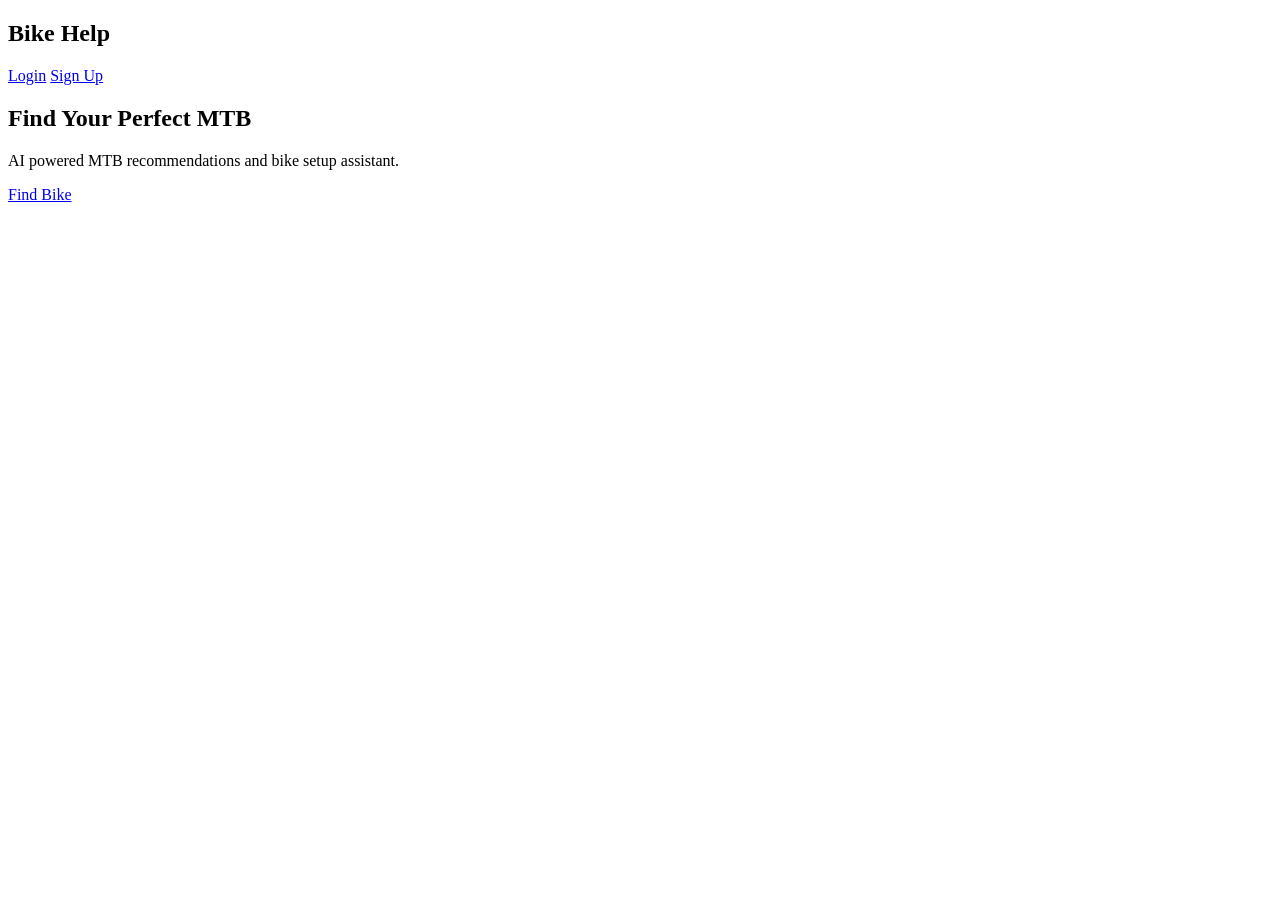
==== frontend/index.html @ 0848398c "frontend 1" ====
<!DOCTYPE html>
<html lang="en">
    <head>
        <title>Bike Help</title>
        <link rel="stylesheet" href="css/style.css">
    </head>

    <body>
        <nav>
            <h1>Bike Help</h1>
            <div>
                <a href="login.html">Login</a>
                <a href="signup.html">Sign Up</a>
            </div>
        </nav>
        <section class="hero">
            <h2>Find Your Perfect MTB</h2>
            <p>AI powered MTB recommendations and bike setup assistant.</p>
            <a href="bike-finder.html">Find Bike</a>
        </section>
    </body>
</html>
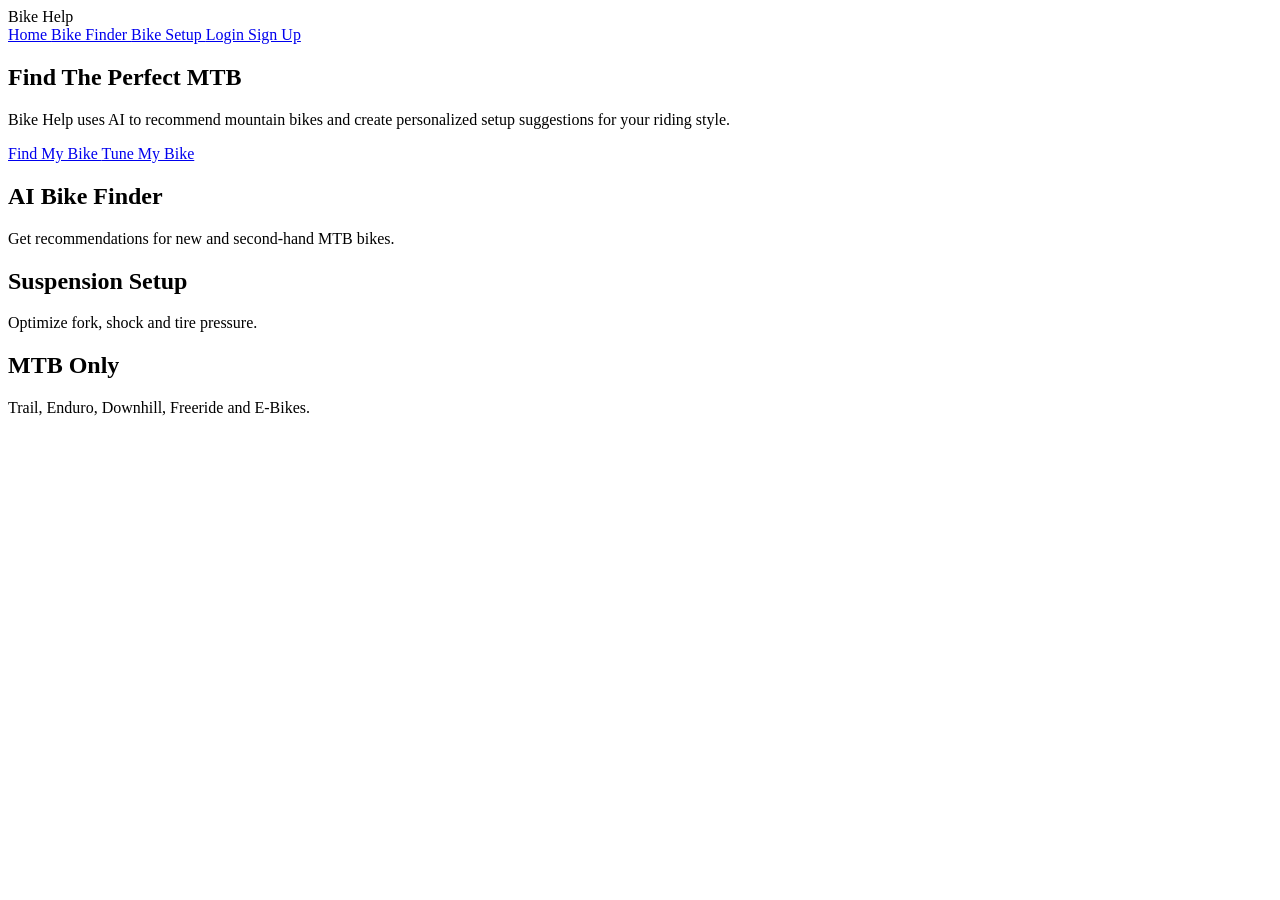
==== commit d0e7d259: "promeni index" ====
--- a/frontend/index.html
+++ b/frontend/index.html
@@ -1,22 +1,144 @@
 <!DOCTYPE html>
 <html lang="en">
-    <head>
-        <title>Bike Help</title>
-        <link rel="stylesheet" href="css/style.css">
-    </head>
 
-    <body>
-        <nav>
-            <h1>Bike Help</h1>
-            <div>
-                <a href="login.html">Login</a>
-                <a href="signup.html">Sign Up</a>
+<head>
+
+    <meta charset="UTF-8">
+
+    <meta
+        name="viewport"
+        content="width=device-width, initial-scale=1.0">
+
+    <title>Bike Help</title>
+
+    <link
+        rel="stylesheet"
+        href="css/style.css">
+
+</head>
+
+<body>
+
+    <nav class="navbar">
+
+        <div class="logo">
+
+            Bike Help
+
+        </div>
+
+        <div class="nav-links">
+
+            <a href="index.html">
+                Home
+            </a>
+
+            <a href="bike-finder.html">
+                Bike Finder
+            </a>
+
+            <a href="bike-setup.html">
+                Bike Setup
+            </a>
+
+            <a href="login.html">
+                Login
+            </a>
+
+            <a href="signup.html">
+                Sign Up
+            </a>
+
+        </div>
+
+    </nav>
+
+    <section class="hero">
+
+        <div class="hero-content">
+
+            <h1>
+
+                Find The Perfect MTB
+
+            </h1>
+
+            <p>
+
+                Bike Help uses AI to recommend
+                mountain bikes and create
+                personalized setup suggestions
+                for your riding style.
+
+            </p>
+
+            <div class="hero-buttons">
+
+                <a
+                    href="bike-finder.html"
+                    class="btn">
+
+                    Find My Bike
+
+                </a>
+
+                <a
+                    href="bike-setup.html"
+                    class="btn secondary">
+
+                    Tune My Bike
+
+                </a>
+
             </div>
-        </nav>
-        <section class="hero">
-            <h2>Find Your Perfect MTB</h2>
-            <p>AI powered MTB recommendations and bike setup assistant.</p>
-            <a href="bike-finder.html">Find Bike</a>
-        </section>
-    </body>
+
+        </div>
+
+    </section>
+
+    <section class="features">
+
+        <div class="feature-card">
+
+            <h2>
+                AI Bike Finder
+            </h2>
+
+            <p>
+                Get recommendations for new
+                and second-hand MTB bikes.
+            </p>
+
+        </div>
+
+        <div class="feature-card">
+
+            <h2>
+                Suspension Setup
+            </h2>
+
+            <p>
+                Optimize fork, shock and
+                tire pressure.
+            </p>
+
+        </div>
+
+        <div class="feature-card">
+
+            <h2>
+                MTB Only
+            </h2>
+
+            <p>
+                Trail, Enduro, Downhill,
+                Freeride and E-Bikes.
+            </p>
+
+        </div>
+
+    </section>
+
+</body>
+
 </html>
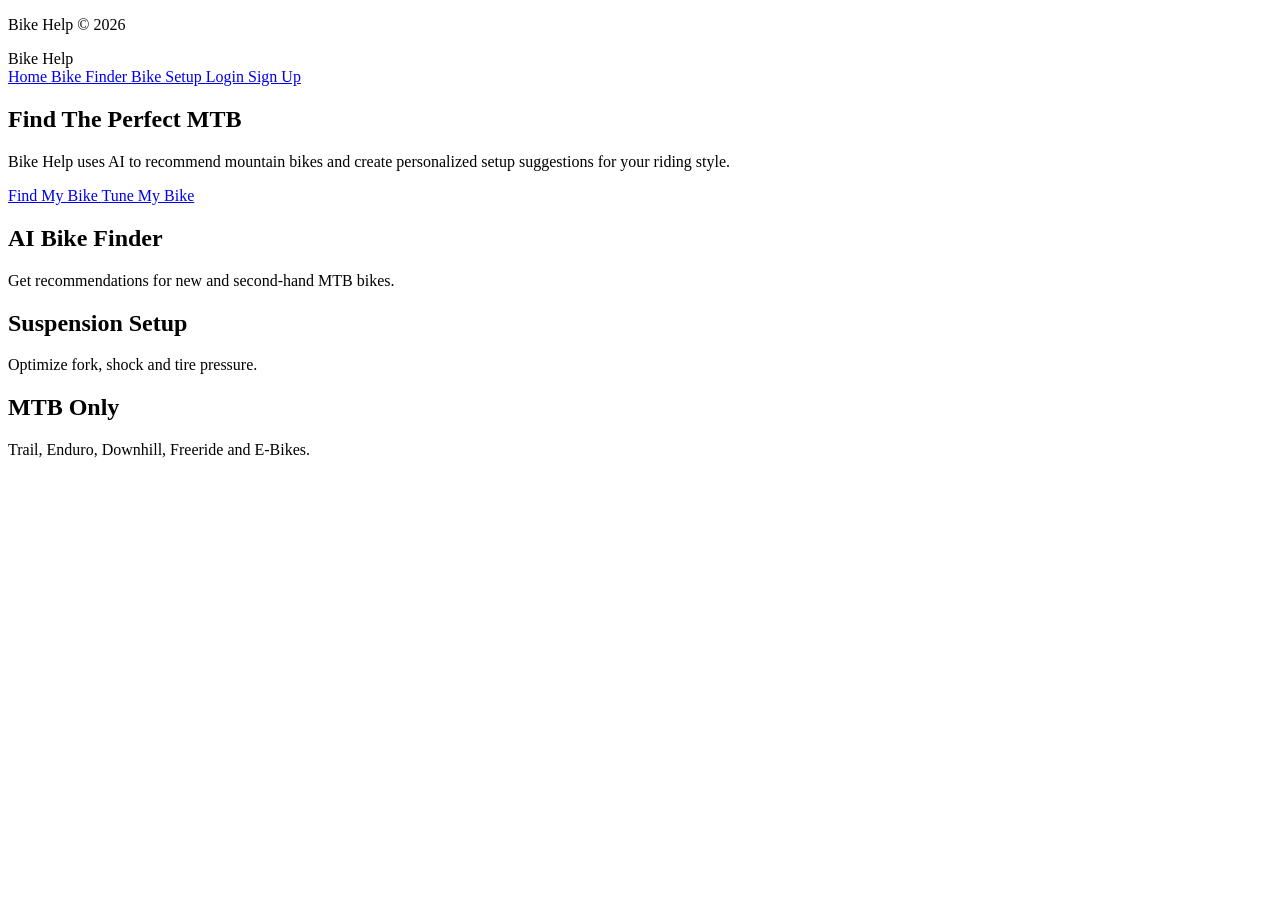
==== commit da12871f: "gotov proekt" ====
--- a/frontend/index.html
+++ b/frontend/index.html
@@ -16,6 +16,16 @@
         href="css/style.css">
 
 </head>
+
+<footer class="footer">
+
+    <p>
+
+        Bike Help © 2026
+
+    </p>
+
+</footer>
 
 <body>
 
